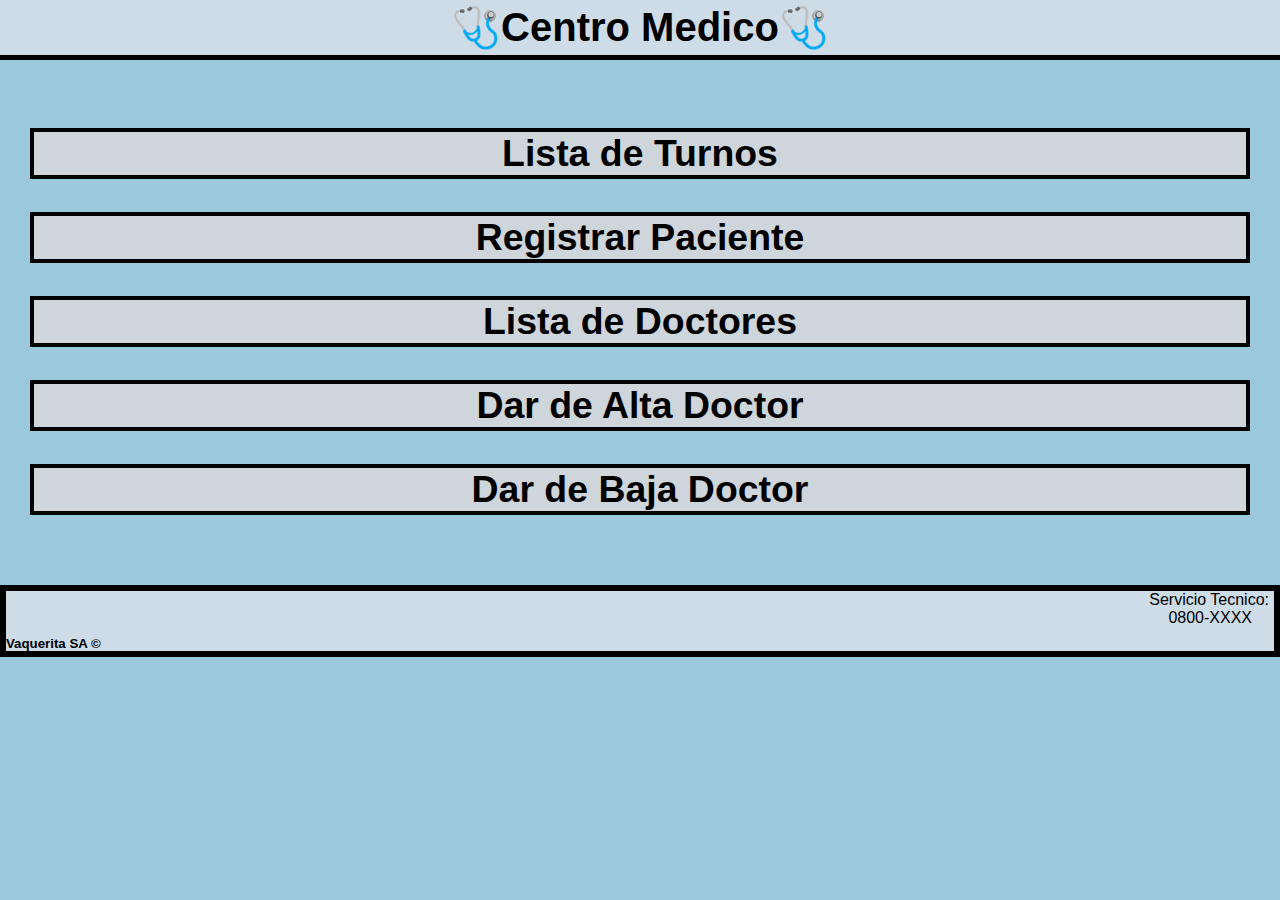
==== index.html @ 718e80b5 "carga inicial de archivos" ====
<!DOCTYPE html>
<html>
    <head>
        <meta charset="UTF-8">
        <meta http-equiv="X-UA-Compatible" content="IE=edge">
        <meta name="viewport" content="width=device-width, initial-scale=1.0">
        <meta name="author" content="Joa">
        <meta name="keywords" content="consultorio, doctor, siento">

        <link rel="icon" href="/assets/icons8-lista-de-tratamiento-48.png">
        <link rel="stylesheet" href="/css/styles.css">

        <title>Consultorio Medico</title>
    </head>
    <body>
        <header>
            <h1>Centro Medico</h1>
            <br>
        </header>
        <main>
            <div>
                <h3><a href="/pages/registrar-turno.html">Lista de Turnos</a></h3>
           </div>
           <div>
                <h3><a href="/pages/registrar-paciente.html">Registrar Paciente</a> </h3>
           </div>
           <div>
                <h3><a href="/pages/lista-docs.html">Lista de Doctores</a> </h3>
           </div>
           <div>
                <h3><a href="alta">Dar de Alta Doctor</a> </h3>
           </div>
           <div>
                <h3><a href="baja">Dar de Baja Doctor</a> </h3>
           </div>
        </main>
        <footer>
            <section class="foot">
                <p>
                    Servicio Tecnico:
                </p>    
                    
                <p id="cel">
                    0800-XXXX
                </p>
            </section>
            <h5><b>Vaquerita SA &copy;</b></h5>
        </footer>
        
    </body>
</html>
---- css/styles.css ----
*{
    margin: 0;
    padding:0;
    box-sizing: border-box;
    background-color: rgb(154, 200, 221);
    font-family: Arial;
}

header h1{
    height: 60px;
    text-align: center;
    /* border: 5px solid black; */
    border-bottom: 5px solid black;
    padding: 3.5px;
    background-color: rgb(206, 220, 231);
    font-size: 250%;
    margin-top: 0px;
}

header{
    margin-bottom: 50px;
}

body{
    /* border: 5px 5px solid black; */
    height: 550px;
}

div{
    text-align: center;
    margin-bottom: 33px;
    border: 4px solid black;
    font-size: 200%;
    background-color: rgb(206, 213, 219);
}

h3{
    background-color: rgb(206, 213, 219);
}

body a{
    text-decoration: none;
    color: black;
    background-color: rgb(206, 213, 219)
}

.foot{
    text-align: right;
    margin-right: 5px;
    height: 45px;
    background-color: rgb(206, 220, 231);
    
}

section p{
    background-color: rgb(206, 220, 231);
}

main{
    margin: 0px 30px 0px 30px;
    margin-bottom: 70px;
}

footer{
    border: 6px solid black;
    background-color: rgb(206, 220, 231);
    
}

#cel{
    margin-right: 17px;
}

footer h5, footer b{
    background-color: rgb(206, 220, 231);
}

a:hover, h3:hover{
    background-color: rgb(172, 176, 179);
}

header h1::after, header h1::before{
    content: "🩺";
}
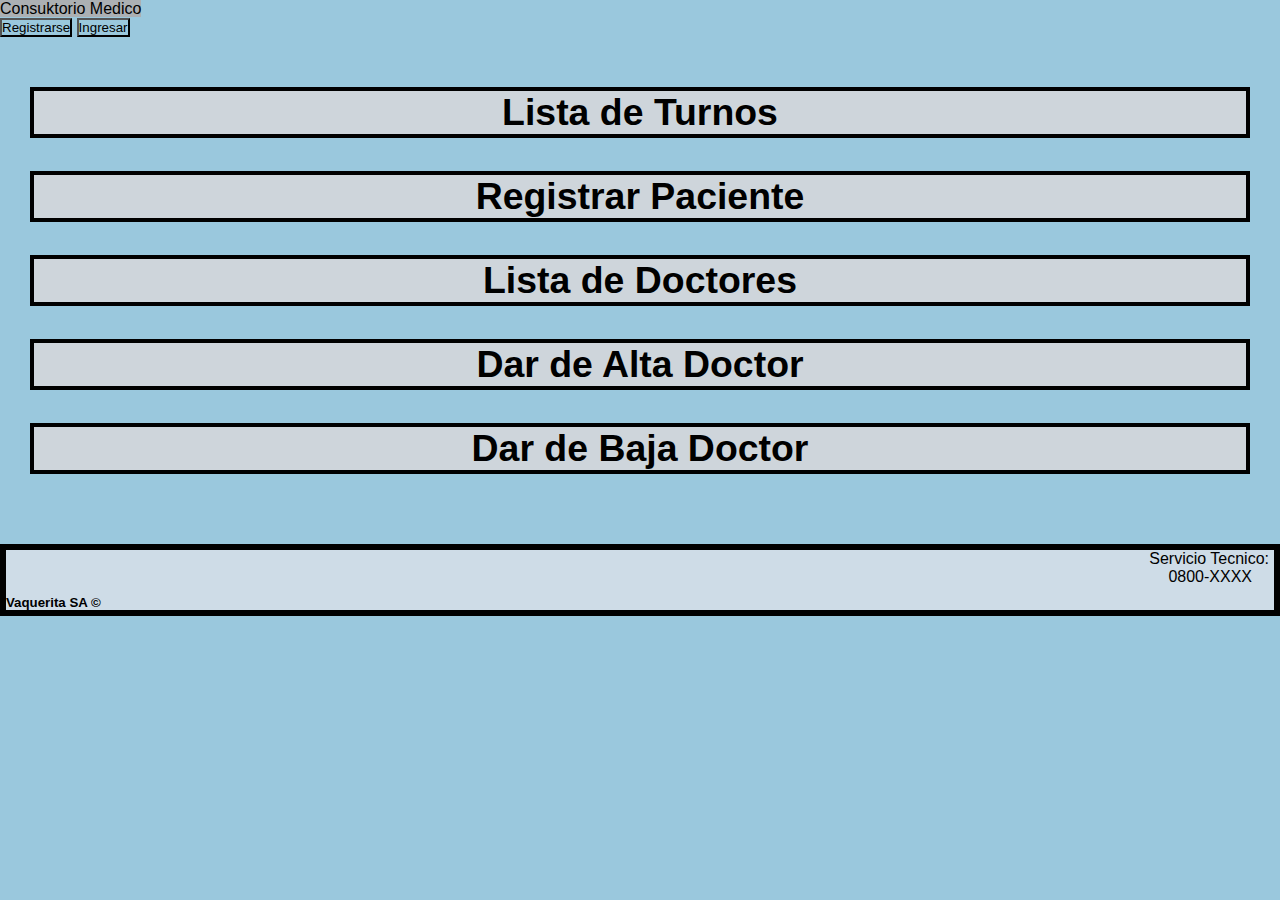
==== commit b5f764ea: "Creacion de la funcion listarPacientes (corregir el error de no mostrar nombres y falta la integraci" ====
--- a/index.html
+++ b/index.html
@@ -14,8 +14,13 @@
     </head>
     <body>
         <header>
-            <h1>Centro Medico</h1>
-            <br>
+            <nav class="navbar navbar-light bg-light justify-content-between">
+                <a class="navbar-brand">Consuktorio Medico</a>
+                <form class="form-inline">
+                    <button class="btn btn-outline-primary my-2 my-sm-0" type="submit">Registrarse</button>
+                    <button class="btn btn-outline-secondary my-2 my-sm-0" type="submit">Ingresar</button>
+                </form>
+              </nav>
         </header>
         <main>
             <div>
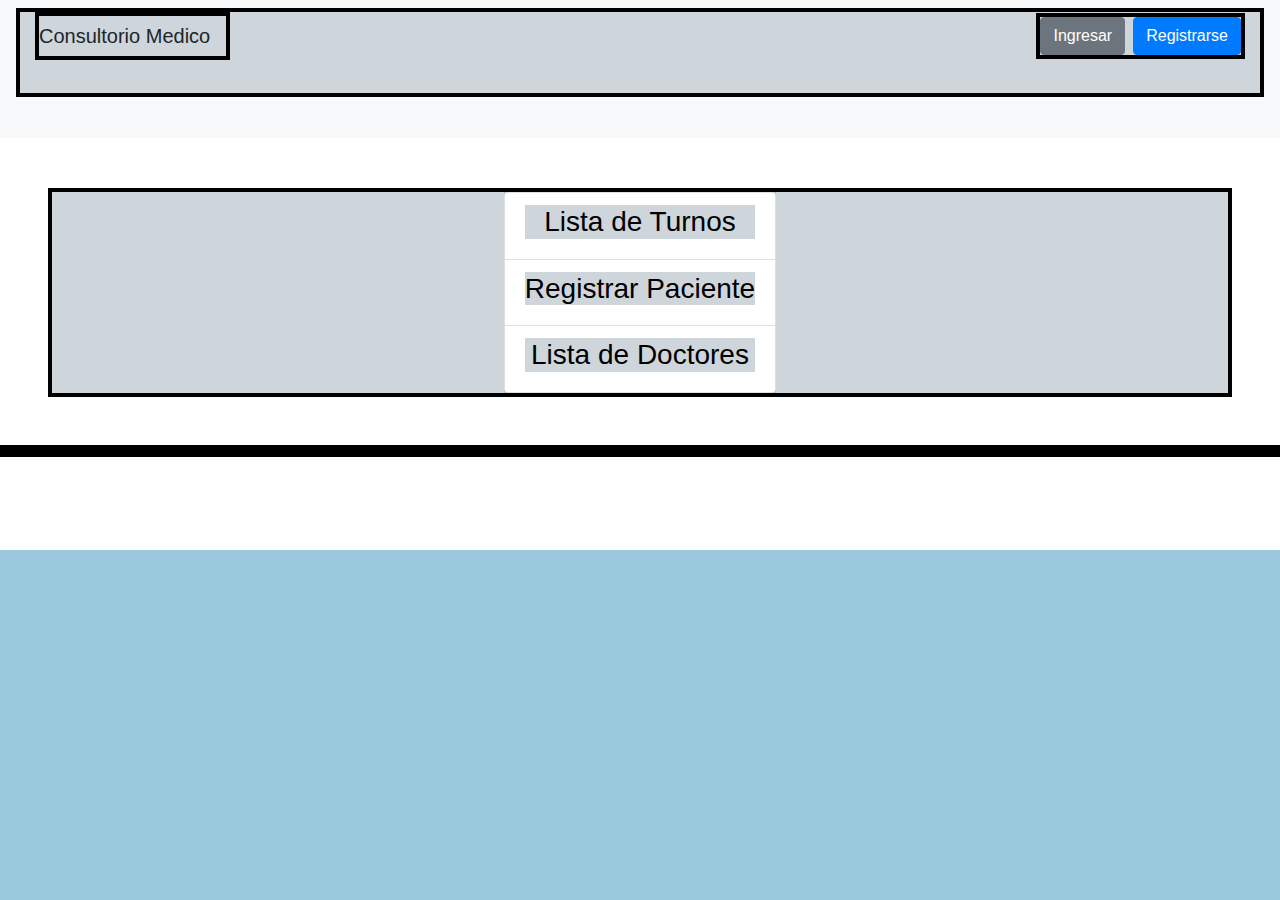
==== commit 14f914e0: "integracion de las funcionalidades de agregar nuevo usuario y log de usuario por medio de un nombre " ====
--- a/index.html
+++ b/index.html
@@ -6,7 +6,7 @@
         <meta name="viewport" content="width=device-width, initial-scale=1.0">
         <meta name="author" content="Joa">
         <meta name="keywords" content="consultorio, doctor, siento">
-
+        <link rel="stylesheet" href="https://cdn.jsdelivr.net/npm/bootstrap@4.0.0/dist/css/bootstrap.min.css" integrity="sha384-Gn5384xqQ1aoWXA+058RXPxPg6fy4IWvTNh0E263XmFcJlSAwiGgFAW/dAiS6JXm" crossorigin="anonymous">
         <link rel="icon" href="/assets/icons8-lista-de-tratamiento-48.png">
         <link rel="stylesheet" href="/css/styles.css">
 
@@ -15,42 +15,34 @@
     <body>
         <header>
             <nav class="navbar navbar-light bg-light justify-content-between">
-                <a class="navbar-brand">Consuktorio Medico</a>
-                <form class="form-inline">
-                    <button class="btn btn-outline-primary my-2 my-sm-0" type="submit">Registrarse</button>
-                    <button class="btn btn-outline-secondary my-2 my-sm-0" type="submit">Ingresar</button>
-                </form>
-              </nav>
+                <div class="container-fluid">
+                    <div class="flex-row  d-flex">
+                            <a class="navbar-brand ">Consultorio Medico</a>
+                    </div>
+                            <div class="d-flex flex-row-reverse">
+                                <button class="btn btn-primary my-2 my-sm-0">Registrarse</button>
+                                <button class="btn btn-secondary my-2 my-sm-0 mr-2" onclick="location.href='/pages/login.html'">Ingresar</button>    
+                            </div>
+                 </div>
+                </nav>
         </header>
-        <main>
-            <div>
-                <h3><a href="/pages/registrar-turno.html">Lista de Turnos</a></h3>
-           </div>
-           <div>
-                <h3><a href="/pages/registrar-paciente.html">Registrar Paciente</a> </h3>
-           </div>
-           <div>
-                <h3><a href="/pages/lista-docs.html">Lista de Doctores</a> </h3>
-           </div>
-           <div>
-                <h3><a href="alta">Dar de Alta Doctor</a> </h3>
-           </div>
-           <div>
-                <h3><a href="baja">Dar de Baja Doctor</a> </h3>
-           </div>
+        <main class="m-5">
+
+            <div class="d-flex align-items-center justify-content-center">
+                
+                <ul class="list-group">
+                    <li class="list-group-item"><h3><a href="/pages/registrar-turno.html">Lista de Turnos</a></h3></li>
+                    <li class="list-group-item"><h3><a href="/pages/registrar-paciente.html">Registrar Paciente</a> </h3></li>
+                    <li class="list-group-item"><h3><a href="/pages/lista-docs.html">Lista de Doctores</a> </h3></li>
+                    
+                </ul>
+            </div>
+            
         </main>
         <footer>
-            <section class="foot">
-                <p>
-                    Servicio Tecnico:
-                </p>    
-                    
-                <p id="cel">
-                    0800-XXXX
-                </p>
-            </section>
-            <h5><b>Vaquerita SA &copy;</b></h5>
         </footer>
-        
+        <script src="https://code.jquery.com/jquery-3.2.1.slim.min.js" integrity="sha384-KJ3o2DKtIkvYIK3UENzmM7KCkRr/rE9/Qpg6aAZGJwFDMVNA/GpGFF93hXpG5KkN" crossorigin="anonymous"></script>
+        <script src="https://cdn.jsdelivr.net/npm/popper.js@1.12.9/dist/umd/popper.min.js" integrity="sha384-ApNbgh9B+Y1QKtv3Rn7W3mgPxhU9K/ScQsAP7hUibX39j7fakFPskvXusvfa0b4Q" crossorigin="anonymous"></script>
+        <script src="https://cdn.jsdelivr.net/npm/bootstrap@4.0.0/dist/js/bootstrap.min.js" integrity="sha384-JZR6Spejh4U02d8jOt6vLEHfe/JQGiRRSQQxSfFWpi1MquVdAyjUar5+76PVCmYl" crossorigin="anonymous"></script>
     </body>
 </html>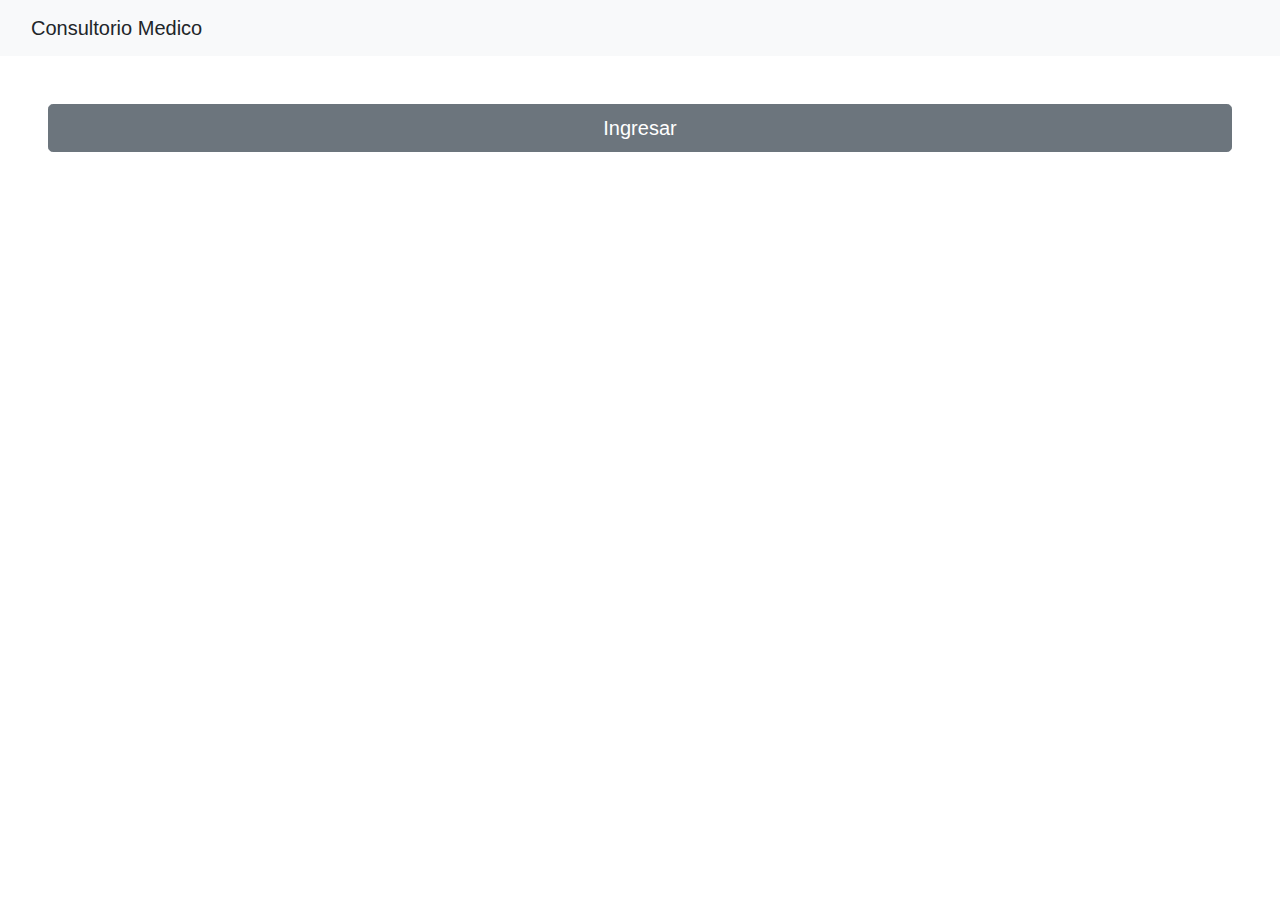
==== commit 953c8ea8: "inclusion de la funcionalidad para habilitar la interfaz solo con el ingreso de un usuario registrad" ====
--- a/index.html
+++ b/index.html
@@ -7,9 +7,7 @@
         <meta name="author" content="Joa">
         <meta name="keywords" content="consultorio, doctor, siento">
         <link rel="stylesheet" href="https://cdn.jsdelivr.net/npm/bootstrap@4.0.0/dist/css/bootstrap.min.css" integrity="sha384-Gn5384xqQ1aoWXA+058RXPxPg6fy4IWvTNh0E263XmFcJlSAwiGgFAW/dAiS6JXm" crossorigin="anonymous">
-        <link rel="icon" href="/assets/icons8-lista-de-tratamiento-48.png">
-        <link rel="stylesheet" href="/css/styles.css">
-
+        <link rel="stylesheet" href="/css/index.css">
         <title>Consultorio Medico</title>
     </head>
     <body>
@@ -19,28 +17,36 @@
                     <div class="flex-row  d-flex">
                             <a class="navbar-brand ">Consultorio Medico</a>
                     </div>
-                            <div class="d-flex flex-row-reverse">
-                                <button class="btn btn-primary my-2 my-sm-0">Registrarse</button>
-                                <button class="btn btn-secondary my-2 my-sm-0 mr-2" onclick="location.href='/pages/login.html'">Ingresar</button>    
+                            <div class="d-flex align-items-center">
+                                <div id="nombreCargado">
+                                    
+                                </div>
+                                <button type="button" class="ml-3 btn btn-danger btn-lg " onclick="cerrarSesion(event)" id="btnExit">Salir</button>  
                             </div>
-                 </div>
-                </nav>
-        </header>
-        <main class="m-5">
-
-            <div class="d-flex align-items-center justify-content-center">
-                
-                <ul class="list-group">
-                    <li class="list-group-item"><h3><a href="/pages/registrar-turno.html">Lista de Turnos</a></h3></li>
-                    <li class="list-group-item"><h3><a href="/pages/registrar-paciente.html">Registrar Paciente</a> </h3></li>
-                    <li class="list-group-item"><h3><a href="/pages/lista-docs.html">Lista de Doctores</a> </h3></li>
+                        </div>
+                    </nav>
+                </header>
+            <main class="m-5">
+                <div>
+                    <button id="btnIng" class="btn btn-secondary btn-lg btn-block" onclick="logearse()">Ingresar</button>
+                </div>
                     
-                </ul>
+                <div id="contenido">
+                    <div class="d-flex align-items-center justify-content-center">
+                        
+                        <ul class="list-group">
+                            <li class="list-group-item"><h3><a href="/pages/registrar-turno.html">Lista de Turnos</a></h3></li>
+                            <li class="list-group-item"><h3><a href="/pages/registrar-paciente.html">Registrar Paciente</a> </h3></li>
+                            <li class="list-group-item"><h3><a href="/pages/lista-docs.html">Lista de Doctores</a> </h3></li>
+                            
+                        </ul>
+                    </div>
             </div>
             
         </main>
         <footer>
         </footer>
+        <script src="/js/index.js"></script>
         <script src="https://code.jquery.com/jquery-3.2.1.slim.min.js" integrity="sha384-KJ3o2DKtIkvYIK3UENzmM7KCkRr/rE9/Qpg6aAZGJwFDMVNA/GpGFF93hXpG5KkN" crossorigin="anonymous"></script>
         <script src="https://cdn.jsdelivr.net/npm/popper.js@1.12.9/dist/umd/popper.min.js" integrity="sha384-ApNbgh9B+Y1QKtv3Rn7W3mgPxhU9K/ScQsAP7hUibX39j7fakFPskvXusvfa0b4Q" crossorigin="anonymous"></script>
         <script src="https://cdn.jsdelivr.net/npm/bootstrap@4.0.0/dist/js/bootstrap.min.js" integrity="sha384-JZR6Spejh4U02d8jOt6vLEHfe/JQGiRRSQQxSfFWpi1MquVdAyjUar5+76PVCmYl" crossorigin="anonymous"></script>
--- a/css/index.css
+++ b/css/index.css
@@ -0,0 +1,11 @@
+#contenido{
+    display: none;
+}
+
+#btnExit{
+    display: none;
+ } 
+
+/* #btnIng{
+    display:inline;
+} */